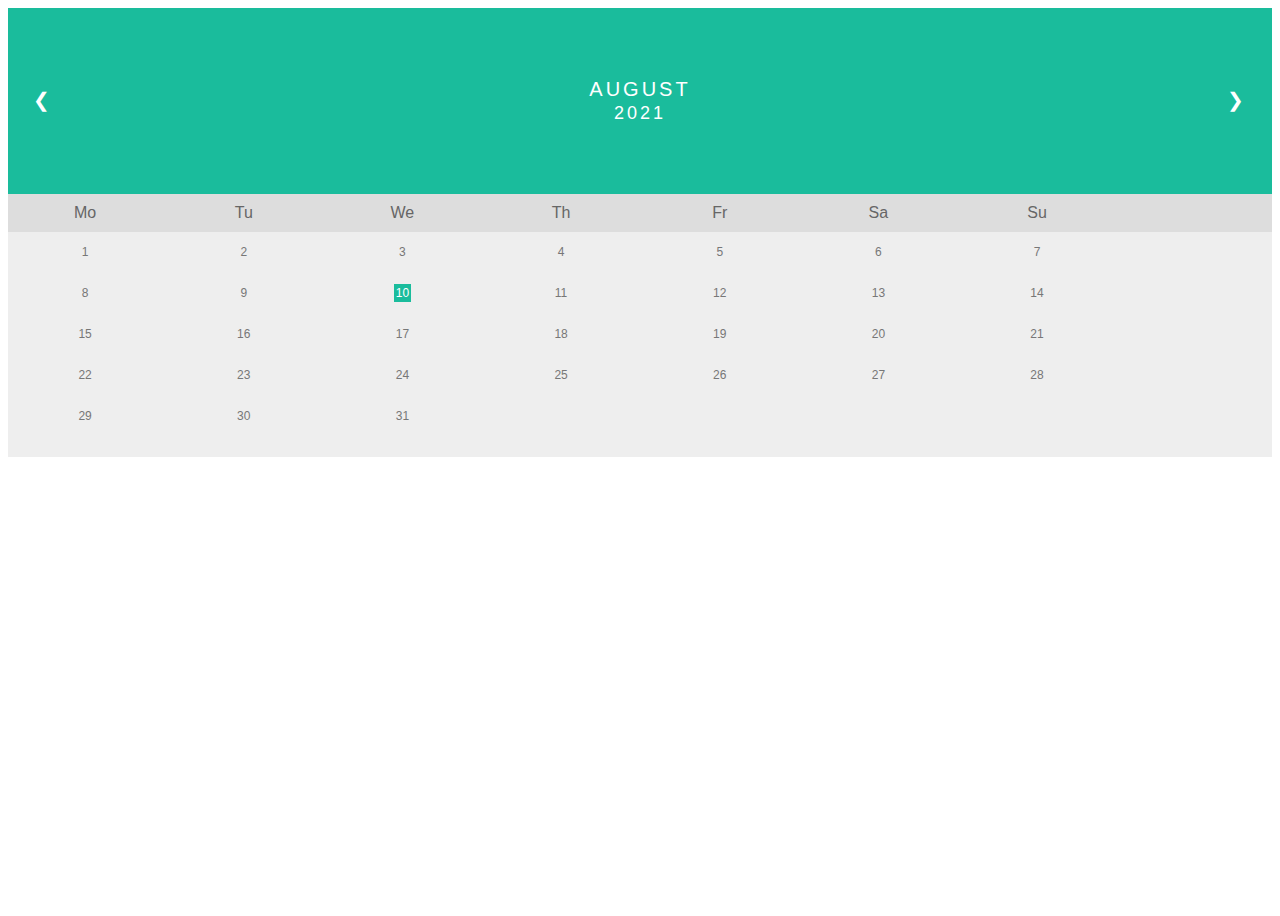
==== UIUX/calendar.html @ 102a187b "team" ====
<!DOCTYPE html>
<html lang="ko">
  <head>
    <meta charset="UTF-8" />
    <meta
      name="viewport"
      content="width=device-width, initial-scale=1.0"
    />
    <style>
      * {
        box-sizing: border-box;
      }
      ul {
        list-style-type: none;
      }
      body {
        height: 100vh;
        font-family: Verdana, sans-serif;
      }

      .month {
        padding: 70px 25px;
        width: 100%;
        background: #1abc9c;
        text-align: center;
      }

      .month ul {
        margin: 0;
        padding: 0;
      }

      .month ul li {
        color: white;
        font-size: 20px;
        text-transform: uppercase;
        letter-spacing: 3px;
      }

      .month .prev {
        float: left;
        padding-top: 10px;
      }

      .month .next {
        float: right;
        padding-top: 10px;
      }

      .weekdays {
        margin: 0;
        padding: 10px 0;
        background-color: #ddd;
      }

      .weekdays li {
        display: inline-block;
        width: 13.6%;
        color: #666;
        text-align: center;
      }

      .days {
        padding: 10px 0;
        background: #eee;
        margin: 0;
      }

      .days li {
        list-style-type: none;
        display: inline-block;
        width: 13.6%;
        text-align: center;
        margin-bottom: 1.5rem;
        font-size: 12px;
        color: #777;
      }

      .days li .active {
        padding: 5px;
        background: #1abc9c;
        color: white !important;
      }

      /* Add media queries for smaller screens */
      @media screen and (min-width: 720px) {
        .weekdays li,
        .days li {
          width: 13.1%;
        }
      }

      @media screen and (min-width: 420px) {
        .weekdays li,
        .days li {
          width: 12.5%;
        }
        .days li .active {
          padding: 2px;
        }
      }

      @media screen and (min-width: 290px) {
        .weekdays li,
        .days li {
          width: 12.2%;
        }
      }
    </style>
    <title>캘린더</title>
  </head>
  <body>
    <div class="month">
      <ul>
        <li class="prev">&#10094;</li>
        <li class="next">&#10095;</li>
        <li>
          August<br />
          <span style="font-size: 18px">2021</span>
        </li>
      </ul>
    </div>

    <ul class="weekdays">
      <li>Mo</li>
      <li>Tu</li>
      <li>We</li>
      <li>Th</li>
      <li>Fr</li>
      <li>Sa</li>
      <li>Su</li>
    </ul>

    <ul class="days">
      <li>1</li>
      <li>2</li>
      <li>3</li>
      <li>4</li>
      <li>5</li>
      <li>6</li>
      <li>7</li>
      <li>8</li>
      <li>9</li>
      <li><span class="active">10</span></li>
      <li>11</li>
      <li>12</li>
      <li>13</li>
      <li>14</li>
      <li>15</li>
      <li>16</li>
      <li>17</li>
      <li>18</li>
      <li>19</li>
      <li>20</li>
      <li>21</li>
      <li>22</li>
      <li>23</li>
      <li>24</li>
      <li>25</li>
      <li>26</li>
      <li>27</li>
      <li>28</li>
      <li>29</li>
      <li>30</li>
      <li>31</li>
    </ul>
  </body>
</html>
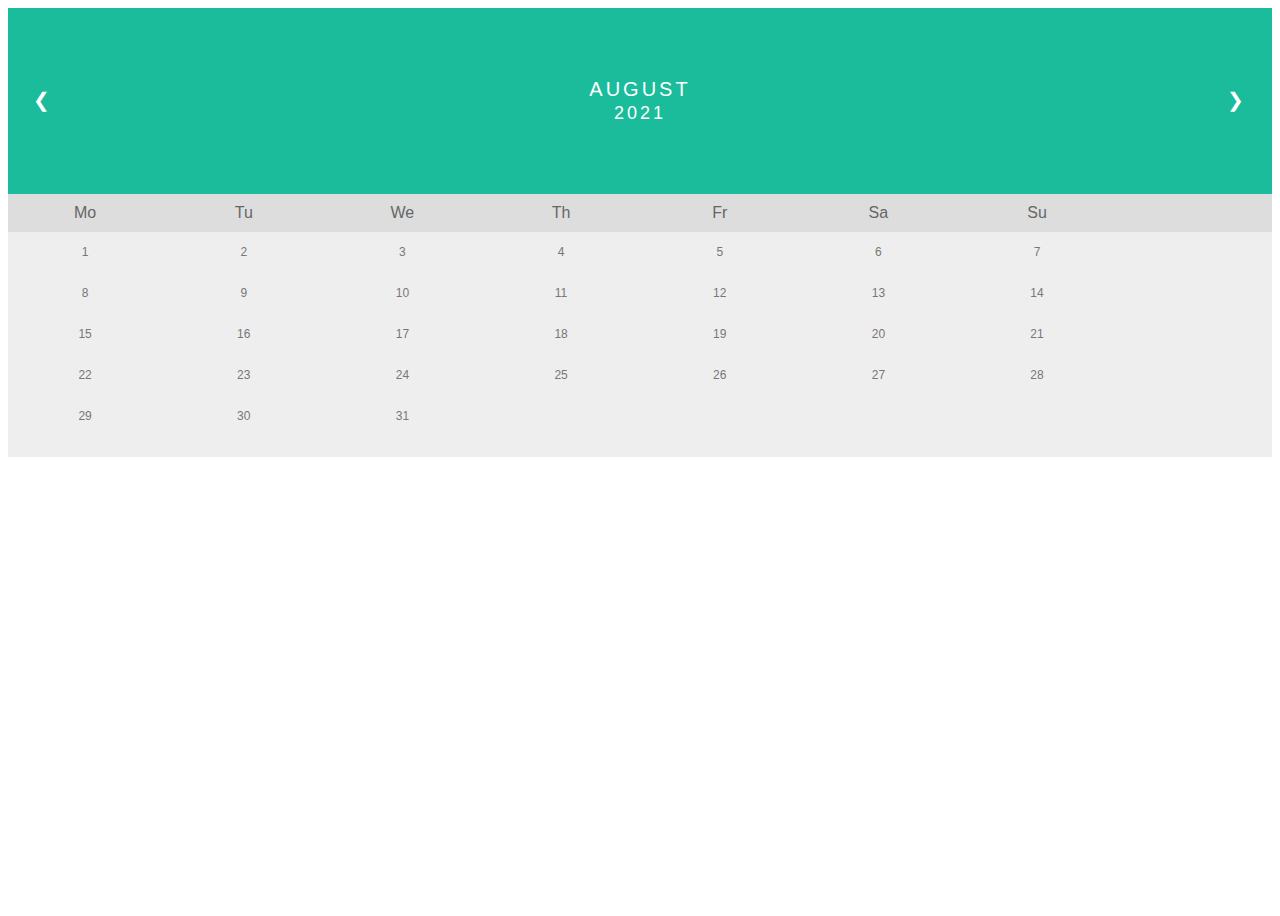
==== commit 4e397b0e: "연습" ====
--- a/UIUX/calendar.html
+++ b/UIUX/calendar.html
@@ -141,7 +141,7 @@
       <li>7</li>
       <li>8</li>
       <li>9</li>
-      <li><span class="active">10</span></li>
+      <li>10</li>
       <li>11</li>
       <li>12</li>
       <li>13</li>
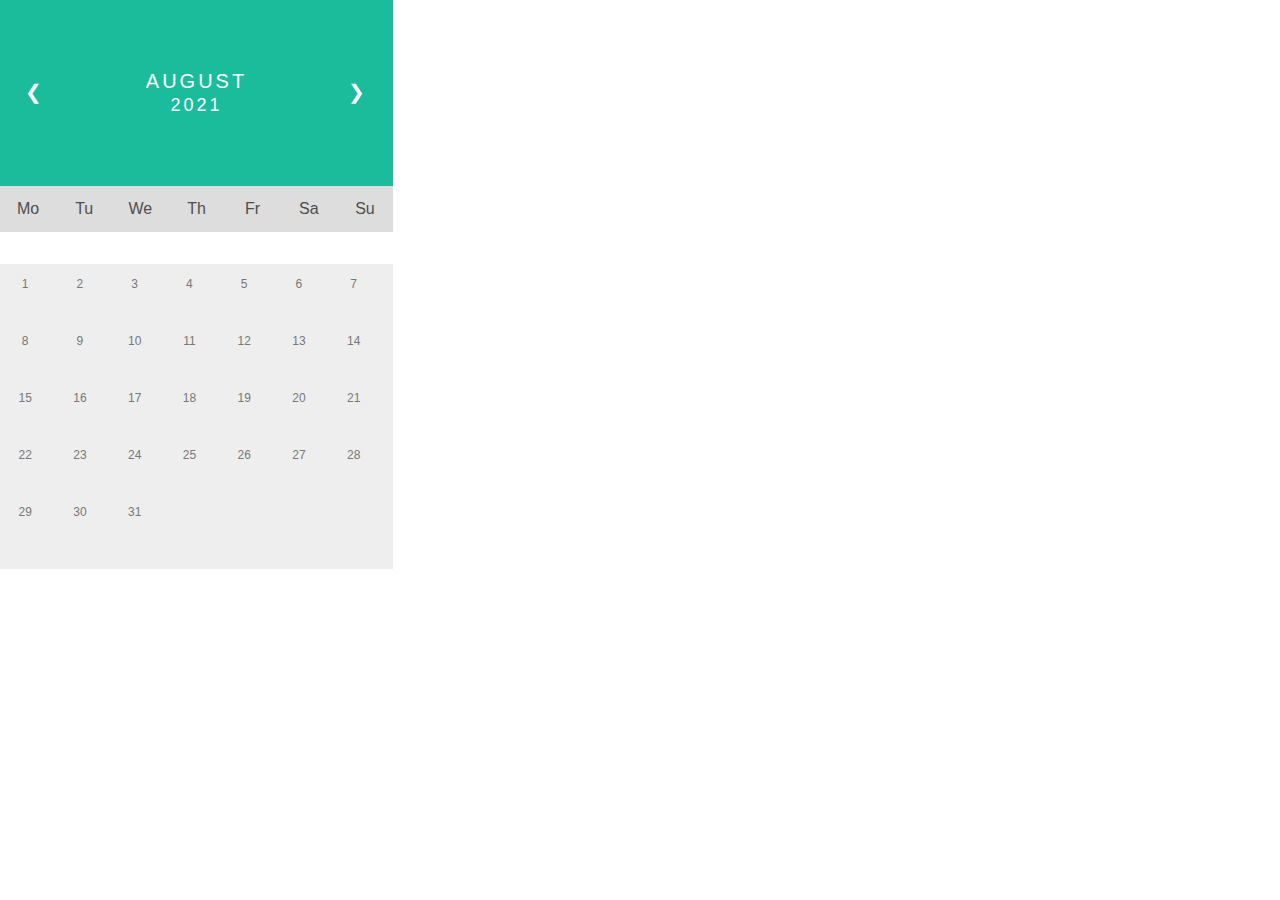
==== commit 8895927c: "프로젝트" ====
--- a/UIUX/calendar.html
+++ b/UIUX/calendar.html
@@ -6,107 +6,7 @@
       name="viewport"
       content="width=device-width, initial-scale=1.0"
     />
-    <style>
-      * {
-        box-sizing: border-box;
-      }
-      ul {
-        list-style-type: none;
-      }
-      body {
-        height: 100vh;
-        font-family: Verdana, sans-serif;
-      }
-
-      .month {
-        padding: 70px 25px;
-        width: 100%;
-        background: #1abc9c;
-        text-align: center;
-      }
-
-      .month ul {
-        margin: 0;
-        padding: 0;
-      }
-
-      .month ul li {
-        color: white;
-        font-size: 20px;
-        text-transform: uppercase;
-        letter-spacing: 3px;
-      }
-
-      .month .prev {
-        float: left;
-        padding-top: 10px;
-      }
-
-      .month .next {
-        float: right;
-        padding-top: 10px;
-      }
-
-      .weekdays {
-        margin: 0;
-        padding: 10px 0;
-        background-color: #ddd;
-      }
-
-      .weekdays li {
-        display: inline-block;
-        width: 13.6%;
-        color: #666;
-        text-align: center;
-      }
-
-      .days {
-        padding: 10px 0;
-        background: #eee;
-        margin: 0;
-      }
-
-      .days li {
-        list-style-type: none;
-        display: inline-block;
-        width: 13.6%;
-        text-align: center;
-        margin-bottom: 1.5rem;
-        font-size: 12px;
-        color: #777;
-      }
-
-      .days li .active {
-        padding: 5px;
-        background: #1abc9c;
-        color: white !important;
-      }
-
-      /* Add media queries for smaller screens */
-      @media screen and (min-width: 720px) {
-        .weekdays li,
-        .days li {
-          width: 13.1%;
-        }
-      }
-
-      @media screen and (min-width: 420px) {
-        .weekdays li,
-        .days li {
-          width: 12.5%;
-        }
-        .days li .active {
-          padding: 2px;
-        }
-      }
-
-      @media screen and (min-width: 290px) {
-        .weekdays li,
-        .days li {
-          width: 12.2%;
-        }
-      }
-    </style>
+    <link rel="stylesheet" href="./css/claendar.css" />
     <title>캘린더</title>
   </head>
   <body>
@@ -120,49 +20,51 @@
         </li>
       </ul>
     </div>
-
-    <ul class="weekdays">
-      <li>Mo</li>
-      <li>Tu</li>
-      <li>We</li>
-      <li>Th</li>
-      <li>Fr</li>
-      <li>Sa</li>
-      <li>Su</li>
-    </ul>
-
-    <ul class="days">
-      <li>1</li>
-      <li>2</li>
-      <li>3</li>
-      <li>4</li>
-      <li>5</li>
-      <li>6</li>
-      <li>7</li>
-      <li>8</li>
-      <li>9</li>
-      <li>10</li>
-      <li>11</li>
-      <li>12</li>
-      <li>13</li>
-      <li>14</li>
-      <li>15</li>
-      <li>16</li>
-      <li>17</li>
-      <li>18</li>
-      <li>19</li>
-      <li>20</li>
-      <li>21</li>
-      <li>22</li>
-      <li>23</li>
-      <li>24</li>
-      <li>25</li>
-      <li>26</li>
-      <li>27</li>
-      <li>28</li>
-      <li>29</li>
-      <li>30</li>
-      <li>31</li>
-    </ul>
+    <div>
+      <ul class="weekdays">
+        <li>Mo</li>
+        <li>Tu</li>
+        <li>We</li>
+        <li>Th</li>
+        <li>Fr</li>
+        <li>Sa</li>
+        <li>Su</li>
+      </ul>
+    </div>
+    <div class="days_div">
+      <ul class="days">
+        <li>1</li>
+        <li>2</li>
+        <li>3</li>
+        <li>4</li>
+        <li>5</li>
+        <li>6</li>
+        <li>7</li>
+        <li>8</li>
+        <li>9</li>
+        <li>10</li>
+        <li>11</li>
+        <li>12</li>
+        <li>13</li>
+        <li>14</li>
+        <li>15</li>
+        <li>16</li>
+        <li>17</li>
+        <li>18</li>
+        <li>19</li>
+        <li>20</li>
+        <li>21</li>
+        <li>22</li>
+        <li>23</li>
+        <li>24</li>
+        <li>25</li>
+        <li>26</li>
+        <li>27</li>
+        <li>28</li>
+        <li>29</li>
+        <li>30</li>
+        <li>31</li>
+      </ul>
+    </div>
   </body>
 </html>
--- a/UIUX/css/claendar.css
+++ b/UIUX/css/claendar.css
@@ -0,0 +1,107 @@
+* {
+  box-sizing: border-box;
+  margin: 0;
+  padding: 0;
+}
+
+ul {
+  list-style-type: none;
+}
+body {
+  width: 393px;
+  font-family: Verdana, sans-serif;
+  display: flex;
+  flex-direction: column;
+}
+
+body > div > div {
+  display: flex;
+  flex-direction: column;
+}
+
+.month {
+  padding: 70px 25px;
+  width: 100%;
+  background: #1abc9c;
+  text-align: center;
+}
+
+.month ul {
+  margin: 0;
+  padding: 0;
+}
+
+.month ul li {
+  color: white;
+  font-size: 20px;
+  text-transform: uppercase;
+  letter-spacing: 3px;
+}
+
+.month .prev {
+  float: left;
+  padding-top: 10px;
+}
+
+.month .next {
+  float: right;
+  padding-top: 10px;
+}
+
+.weekdays {
+  display: flex;
+  width: 393px;
+  justify-content: space-between;
+  margin: 0;
+  padding: 14px 0;
+  background-color: #ddd;
+}
+
+.weekdays li {
+  flex: 1;
+  color: #4e4e4e;
+  text-align: center;
+}
+
+.days {
+  padding: 10px 0;
+  background: #eee;
+  margin: 0;
+}
+.days_div {
+  flex: 1;
+  margin-top: 2rem;
+}
+.days li {
+  list-style-type: none;
+  display: inline-block;
+  width: 12.8%;
+  text-align: center;
+  margin-bottom: 40px;
+  font-size: 12px;
+  color: #777;
+}
+
+@media screen and (max-width: 720px) {
+  .weekdays li,
+  .days li {
+    width: 13.1%;
+  }
+}
+
+@media screen and (max-width: 420px) {
+  .weekdays li,
+  .days li {
+    width: 12.5%;
+  }
+  .days li .active {
+    padding: 2px;
+  }
+}
+
+@media screen and (max-width: 290px) {
+  .weekdays li,
+  .days li {
+    width: 12.2%;
+  }
+}
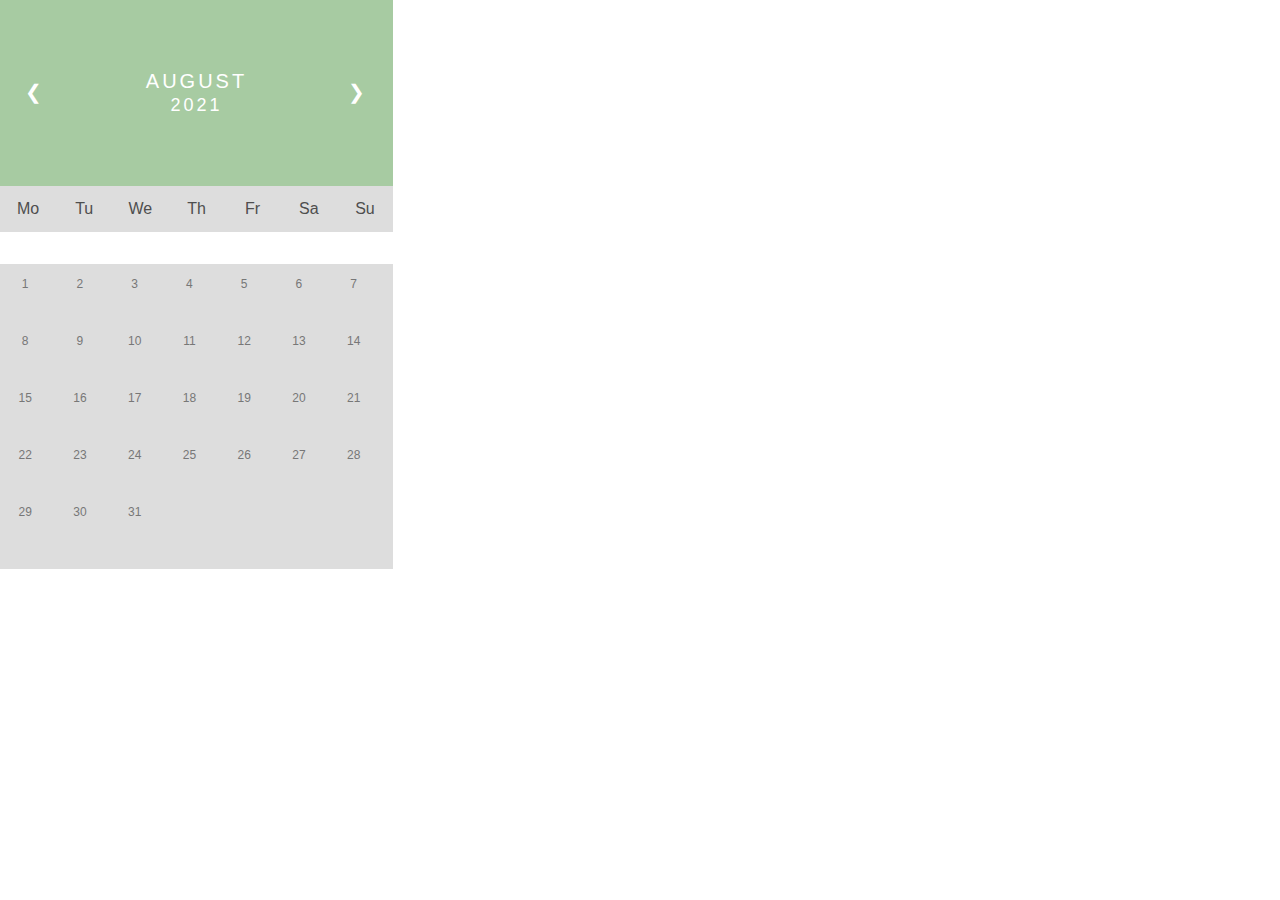
==== commit 71944cb5: "0108" ====
--- a/UIUX/calendar.html
+++ b/UIUX/calendar.html
@@ -2,11 +2,8 @@
 <html lang="ko">
   <head>
     <meta charset="UTF-8" />
-    <meta
-      name="viewport"
-      content="width=device-width, initial-scale=1.0"
-    />
-    <link rel="stylesheet" href="./css/claendar.css" />
+    <meta name="viewport" content="width=device-width, initial-scale=1.0" />
+    <link rel="stylesheet" href="./css/calendar.css" />
     <title>캘린더</title>
   </head>
   <body>
--- a/UIUX/css/calendar.css
+++ b/UIUX/css/calendar.css
@@ -0,0 +1,111 @@
+* {
+  box-sizing: border-box;
+  margin: 0;
+  padding: 0;
+}
+
+ul {
+  list-style-type: none;
+}
+div.setting {
+  display: flex;
+  justify-content: end;
+}
+body {
+  width: 393px;
+  font-family: Verdana, sans-serif;
+  display: flex;
+  flex-direction: column;
+}
+
+body > div > div {
+  display: flex;
+  flex-direction: column;
+}
+
+.month {
+  padding: 70px 25px;
+  width: 100%;
+  background: #a7cba2;
+  text-align: center;
+}
+
+.month ul {
+  margin: 0;
+  padding: 0;
+}
+
+.month ul li {
+  color: white;
+  font-size: 20px;
+  text-transform: uppercase;
+  letter-spacing: 3px;
+}
+
+.month .prev {
+  float: left;
+  padding-top: 10px;
+}
+
+.month .next {
+  float: right;
+  padding-top: 10px;
+}
+
+.weekdays {
+  display: flex;
+  width: 393px;
+  justify-content: space-between;
+  margin: 0;
+  padding: 14px 0;
+  background-color: #ddd;
+}
+
+.weekdays li {
+  flex: 1;
+  color: #4e4e4e;
+  text-align: center;
+}
+
+.days {
+  padding: 10px 0;
+  background: #ddd;
+  margin: 0;
+}
+.days_div {
+  flex: 1;
+  margin-top: 2rem;
+}
+.days li {
+  list-style-type: none;
+  display: inline-block;
+  width: 12.8%;
+  text-align: center;
+  margin-bottom: 40px;
+  font-size: 12px;
+  color: #777;
+}
+
+@media screen and (max-width: 720px) {
+  .weekdays li,
+  .days li {
+    width: 13.1%;
+  }
+}
+
+@media screen and (max-width: 420px) {
+  .weekdays li,
+  .days li {
+    width: 12.5%;
+  }
+  .days li .active {
+    padding: 2px;
+  }
+}
+
+@media screen and (max-width: 290px) {
+  .weekdays li,
+  .days li {
+    width: 12.2%;
+  }
+}
